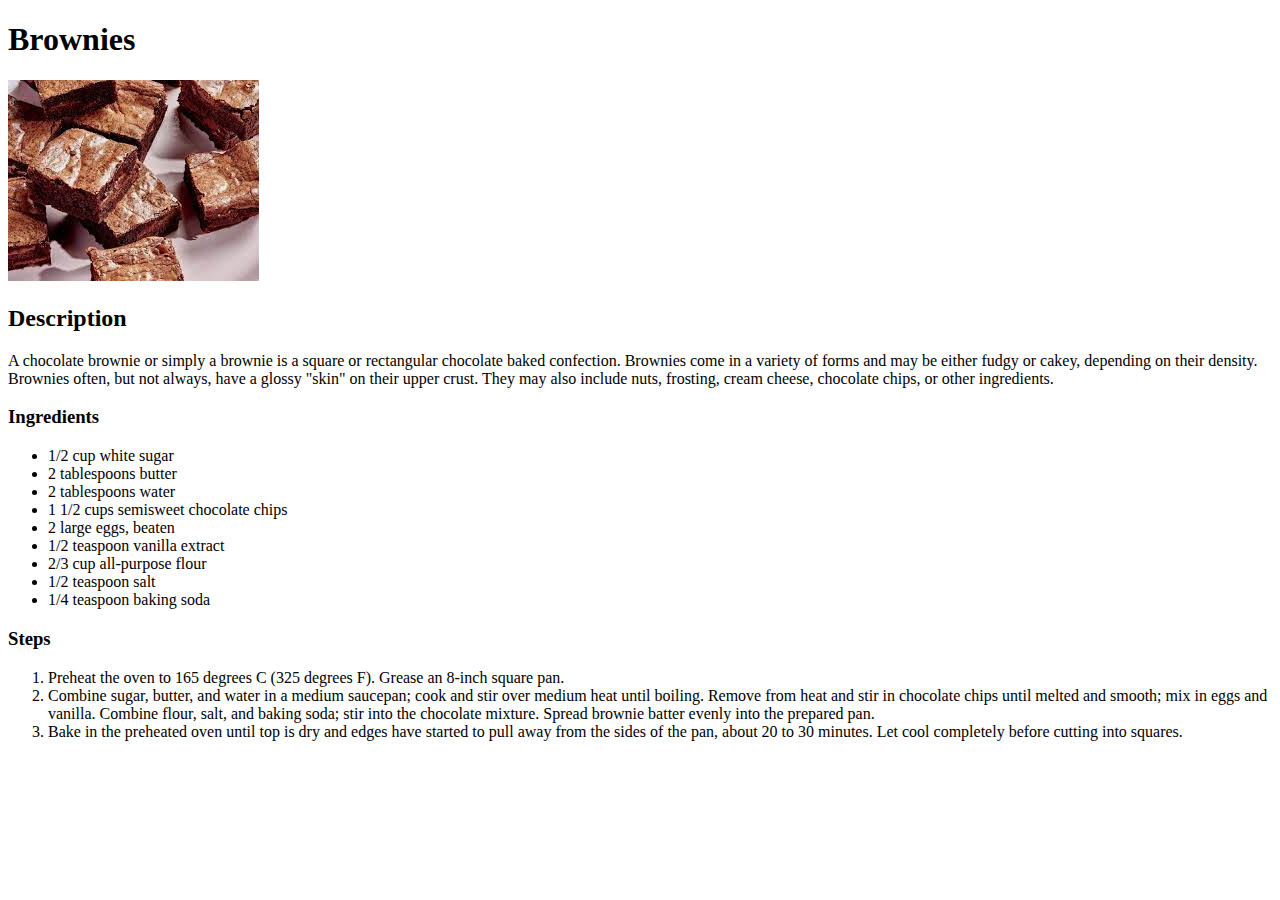
==== recipes/brownies.html @ 35ea0b0a "Add brownies recipe" ====
<!DOCTYPE html>
<html lang="en">
  <head>
    <meta charset="utf-8">
    <title>Brownies Recipe</title>
  </head>
  <h1>Brownies</h1>
  <img src="../images/brownies.jpg" alt="Brownies Recipe">
  <h2>Description</h2>
    <p>A chocolate brownie or simply a brownie is a square or rectangular chocolate baked confection. Brownies come in a variety of forms and may be either fudgy or cakey, depending on their density. Brownies often, but not always, have a glossy "skin" on their upper crust. They may also include nuts, frosting, cream cheese, chocolate chips, or other ingredients.</p>
  <h3>Ingredients</h3>
    <ul>
      <li>1/2 cup white sugar</li>
      <li>2 tablespoons butter</li>
      <li>2 tablespoons water</li>
      <li>1 1/2 cups semisweet chocolate chips</li>
      <li>2 large eggs, beaten</li>
      <li>1/2 teaspoon vanilla extract</li>
      <li>2/3 cup all-purpose flour</li>
      <li>1/2 teaspoon salt</li>
      <li>1/4 teaspoon baking soda</li>
    </ul>
  <h3>Steps</h3>
    <ol>
      <li>Preheat the oven to 165 degrees C (325 degrees F). Grease an 8-inch square pan.</li>
      <li>Combine sugar, butter, and water in a medium saucepan; cook and stir over medium heat until boiling. Remove from heat and stir in chocolate chips until melted and smooth; mix in eggs and vanilla. Combine flour, salt, and baking soda; stir into the chocolate mixture. Spread brownie batter evenly into the prepared pan. </li>
      <li>Bake in the preheated oven until top is dry and edges have started to pull away from the sides of the pan, about 20 to 30 minutes. Let cool completely before cutting into squares. </li>
    </ol>
</html>
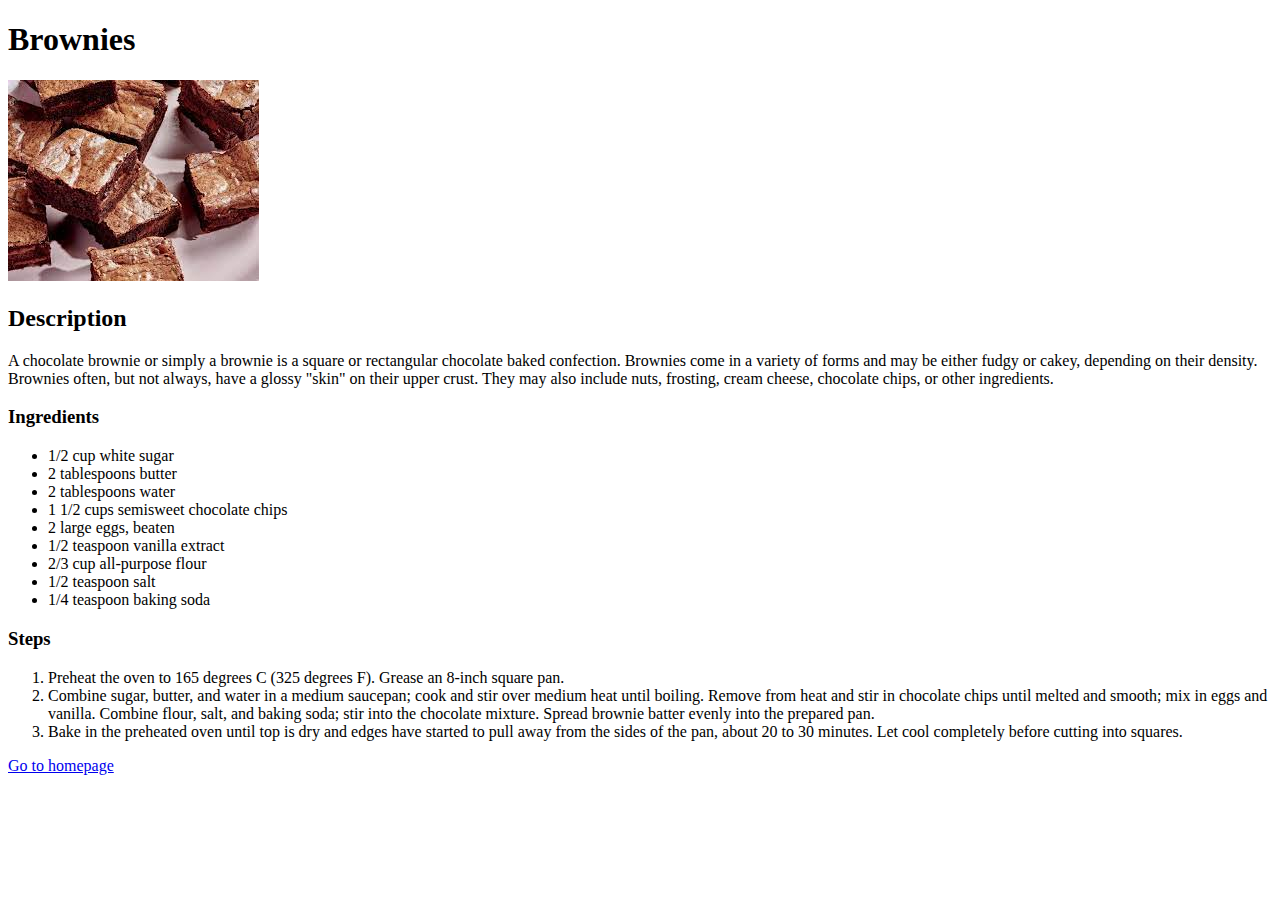
==== commit bd6701d2: "Add link to main page in recipes" ====
--- a/recipes/brownies.html
+++ b/recipes/brownies.html
@@ -4,26 +4,29 @@
     <meta charset="utf-8">
     <title>Brownies Recipe</title>
   </head>
-  <h1>Brownies</h1>
-  <img src="../images/brownies.jpg" alt="Brownies Recipe">
-  <h2>Description</h2>
-    <p>A chocolate brownie or simply a brownie is a square or rectangular chocolate baked confection. Brownies come in a variety of forms and may be either fudgy or cakey, depending on their density. Brownies often, but not always, have a glossy "skin" on their upper crust. They may also include nuts, frosting, cream cheese, chocolate chips, or other ingredients.</p>
-  <h3>Ingredients</h3>
-    <ul>
-      <li>1/2 cup white sugar</li>
-      <li>2 tablespoons butter</li>
-      <li>2 tablespoons water</li>
-      <li>1 1/2 cups semisweet chocolate chips</li>
-      <li>2 large eggs, beaten</li>
-      <li>1/2 teaspoon vanilla extract</li>
-      <li>2/3 cup all-purpose flour</li>
-      <li>1/2 teaspoon salt</li>
-      <li>1/4 teaspoon baking soda</li>
-    </ul>
-  <h3>Steps</h3>
-    <ol>
-      <li>Preheat the oven to 165 degrees C (325 degrees F). Grease an 8-inch square pan.</li>
-      <li>Combine sugar, butter, and water in a medium saucepan; cook and stir over medium heat until boiling. Remove from heat and stir in chocolate chips until melted and smooth; mix in eggs and vanilla. Combine flour, salt, and baking soda; stir into the chocolate mixture. Spread brownie batter evenly into the prepared pan. </li>
-      <li>Bake in the preheated oven until top is dry and edges have started to pull away from the sides of the pan, about 20 to 30 minutes. Let cool completely before cutting into squares. </li>
-    </ol>
+  <body>
+    <h1>Brownies</h1>
+    <img src="../images/brownies.jpg" alt="Brownies Recipe">
+    <h2>Description</h2>
+      <p>A chocolate brownie or simply a brownie is a square or rectangular chocolate baked confection. Brownies come in a variety of forms and may be either fudgy or cakey, depending on their density. Brownies often, but not always, have a glossy "skin" on their upper crust. They may also include nuts, frosting, cream cheese, chocolate chips, or other ingredients.</p>
+    <h3>Ingredients</h3>
+      <ul>
+        <li>1/2 cup white sugar</li>
+        <li>2 tablespoons butter</li>
+        <li>2 tablespoons water</li>
+        <li>1 1/2 cups semisweet chocolate chips</li>
+        <li>2 large eggs, beaten</li>
+        <li>1/2 teaspoon vanilla extract</li>
+        <li>2/3 cup all-purpose flour</li>
+        <li>1/2 teaspoon salt</li>
+        <li>1/4 teaspoon baking soda</li>
+      </ul>
+    <h3>Steps</h3>
+      <ol>
+        <li>Preheat the oven to 165 degrees C (325 degrees F). Grease an 8-inch square pan.</li>
+        <li>Combine sugar, butter, and water in a medium saucepan; cook and stir over medium heat until boiling. Remove from heat and stir in chocolate chips until melted and smooth; mix in eggs and vanilla. Combine flour, salt, and baking soda; stir into the chocolate mixture. Spread brownie batter evenly into the prepared pan. </li>
+        <li>Bake in the preheated oven until top is dry and edges have started to pull away from the sides of the pan, about 20 to 30 minutes. Let cool completely before cutting into squares. </li>
+      </ol>
+      <a href="../index.html">Go to homepage</a>
+  </body>
 </html>
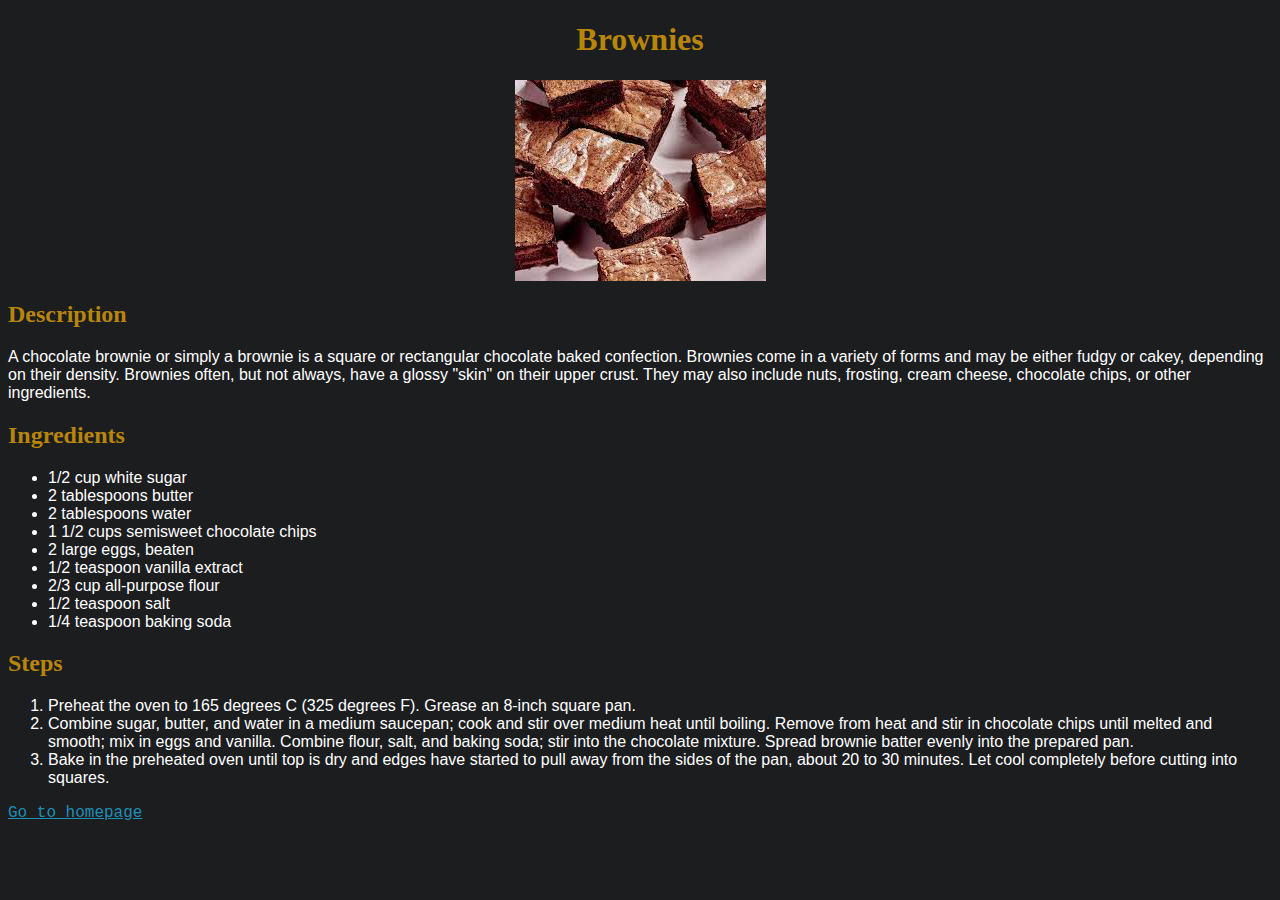
==== commit 519e35bd: "Add CSS styling to pages" ====
--- a/recipes/brownies.html
+++ b/recipes/brownies.html
@@ -3,13 +3,14 @@
   <head>
     <meta charset="utf-8">
     <title>Brownies Recipe</title>
+    <link rel="stylesheet" href="../styles.css">
   </head>
   <body>
-    <h1>Brownies</h1>
-    <img src="../images/brownies.jpg" alt="Brownies Recipe">
-    <h2>Description</h2>
+    <h1 class="header page-title">Brownies</h1>
+    <img class="centered-image" src="../images/brownies.jpg" alt="Brownies Recipe">
+    <h2 class="header">Description</h2>
       <p>A chocolate brownie or simply a brownie is a square or rectangular chocolate baked confection. Brownies come in a variety of forms and may be either fudgy or cakey, depending on their density. Brownies often, but not always, have a glossy "skin" on their upper crust. They may also include nuts, frosting, cream cheese, chocolate chips, or other ingredients.</p>
-    <h3>Ingredients</h3>
+    <h2 class="header">Ingredients</h2>
       <ul>
         <li>1/2 cup white sugar</li>
         <li>2 tablespoons butter</li>
@@ -21,12 +22,12 @@
         <li>1/2 teaspoon salt</li>
         <li>1/4 teaspoon baking soda</li>
       </ul>
-    <h3>Steps</h3>
+    <h2 class="header">Steps</h2>
       <ol>
         <li>Preheat the oven to 165 degrees C (325 degrees F). Grease an 8-inch square pan.</li>
         <li>Combine sugar, butter, and water in a medium saucepan; cook and stir over medium heat until boiling. Remove from heat and stir in chocolate chips until melted and smooth; mix in eggs and vanilla. Combine flour, salt, and baking soda; stir into the chocolate mixture. Spread brownie batter evenly into the prepared pan. </li>
         <li>Bake in the preheated oven until top is dry and edges have started to pull away from the sides of the pan, about 20 to 30 minutes. Let cool completely before cutting into squares. </li>
       </ol>
-      <a href="../index.html">Go to homepage</a>
+      <a class="homepage-link" href="../index.html">Go to homepage</a>
   </body>
 </html>
--- a/styles.css
+++ b/styles.css
@@ -0,0 +1,25 @@
+* {
+    background-color: #1c1d1f;
+    color: white;
+    font-family: Verdana, sans-serif;
+}
+
+.header {
+    color: darkgoldenrod;
+    font-family: 'Times New Roman', Times, serif;
+}
+
+.page-title {
+    text-align: center;
+}
+
+.centered-image {
+    display: block;
+    margin-right: auto;
+    margin-left: auto;
+}
+
+.homepage-link {
+    font-family: 'Courier New', Courier, monospace;
+    color: #1f8fb5;
+}
